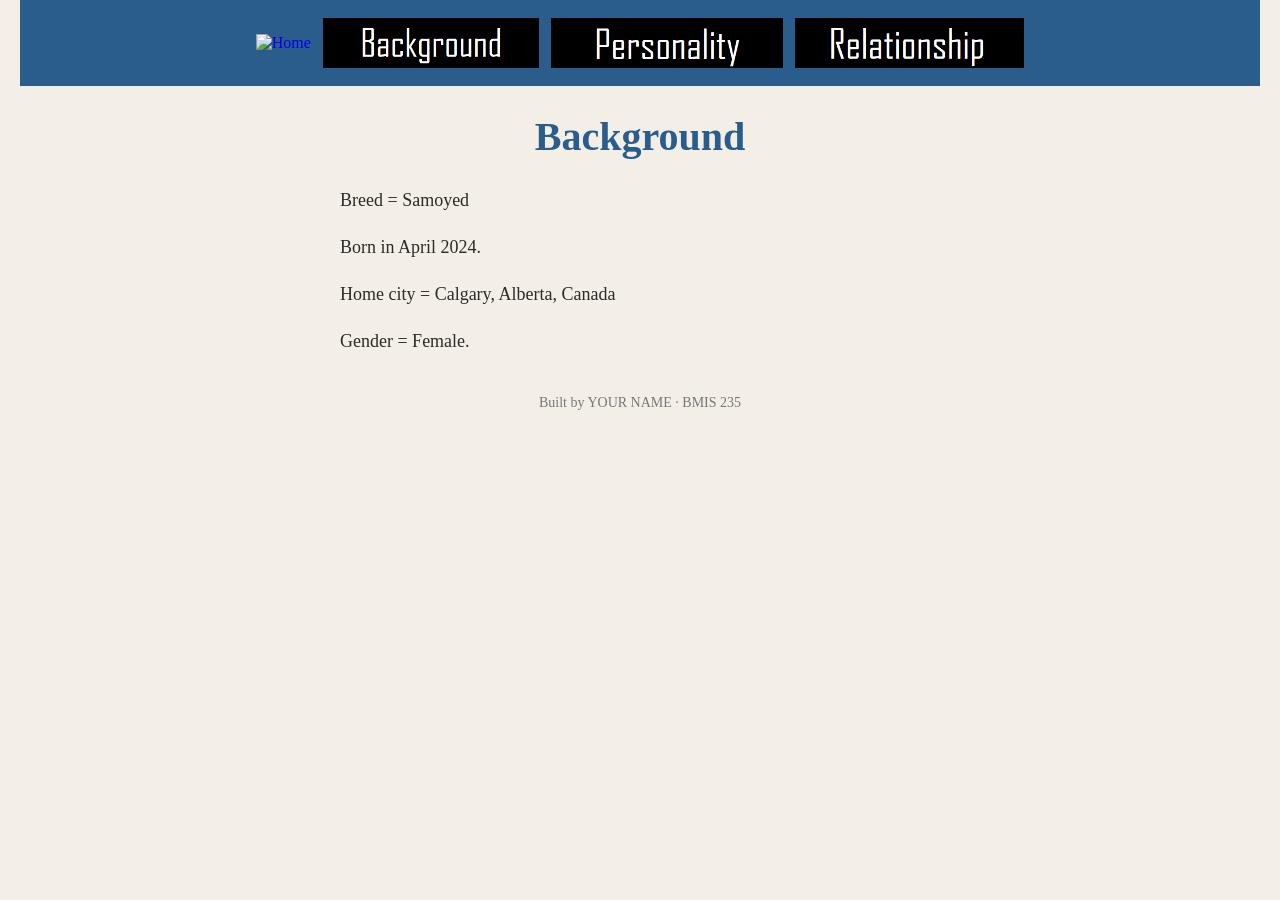
==== background.html @ d10b2935 "Add background details to background.html Added background information including breed, birth date, " ====
<!DOCTYPE html>
<!--
  Author: YOUR NAME
  GU username: YOUR-GU-USERNAME
  Course: BMIS 235 - HTML-3
-->
<html lang="en">
<head>
<meta charset="utf-8">
<meta name="author" content="YOUR NAME">
<title>Page 1</title>

<!-- this one line connects the page to the stylesheet -->
<link rel="stylesheet" href="styles.css">
</head>
<body>

<!-- ===== MENU ============================================================
     The menu is four links. Each link wraps an image instead of words.
     Build it once on this page, check that every link works,
     then copy the whole <nav> block and paste it over the menu on the
     other three pages, so every page has the exact same menu.
     ===================================================================== -->
<nav>
    <a href="index.html"><img src="img/home.png" alt="Home"></a>
    <a href="background.html"><img src="img/background.png" alt="background"></a>
    <a href="personality.html"><img src="img/personality.png" alt="background"></a>
    <a href="relationship.html"><img src="img/relationship.png" alt="relationship"></a>
</nav>

<h1>Background</h1>
<p>Breed = Samoyed</p>
<p>Born in April 2024.</p>
<p> Home city = Calgary, Alberta, Canada</p>
<p> Gender = Female.</p>

<!-- Footer: fill in your name -->
<footer>Built by YOUR NAME &middot; BMIS 235</footer>

</body>
</html>
---- styles.css ----
/* =====================================================================
   styles.css  ·  YOUR BRAND
   ---------------------------------------------------------------------
   This one file is your brand guide. Every page that links to it gets
   the same font, the same colors and the same spacing.
   Change a color here once, and every page changes.

   Use the same font and colors you picked for your Excel menu images,
   so the menu and the pages look like one brand.
   ===================================================================== */

body {
    font-family: Georgia, "Times New Roman", serif;
    background-color: #f4efe6;
    color: #2b2b2b;
    margin: 0;
    padding: 0 20px 40px 20px;
}

/* the menu at the top of every page */
nav {
    background-color: #2b5d8c;
    padding: 14px;
    text-align: center;
}

/* every image inside the menu is forced to the same height.
   If your images still look different sizes, their WIDTHS are
   different: go back to Excel and make every cell the same size. */
nav img {
    height: 50px;
    margin: 4px;
    vertical-align: middle;
}

/* no underline or border around the image links */
nav a {
    text-decoration: none;
}

h1 {
    color: #2b5d8c;
    text-align: center;
    font-size: 40px;
}

p {
    max-width: 600px;
    margin: 20px auto;
    font-size: 18px;
    line-height: 1.5;
}

footer {
    text-align: center;
    font-size: 14px;
    color: #777777;
    margin-top: 40px;
}
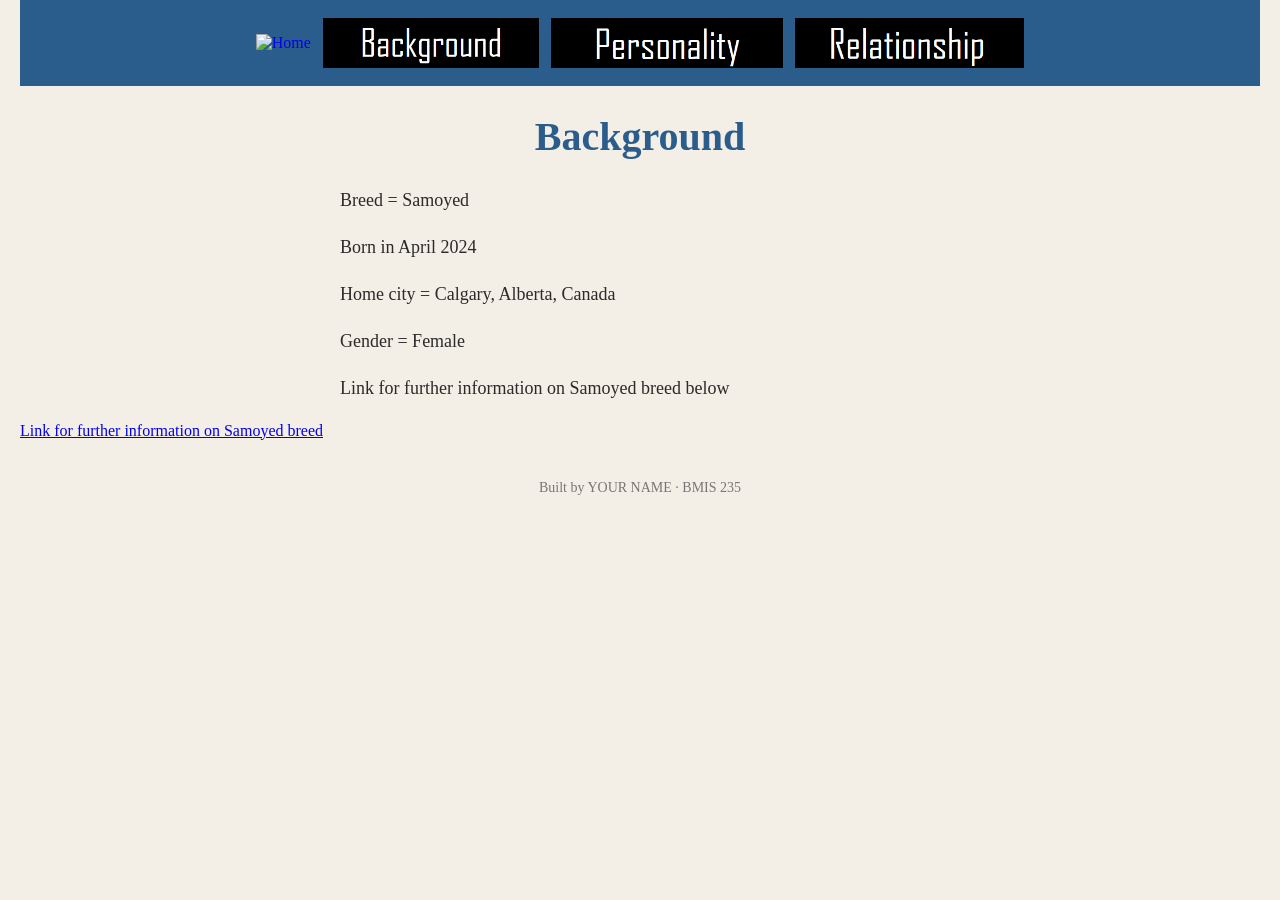
==== commit cd1703ed: "Revise background information and add breed link Updated text formatting and added a link for furthe" ====
--- a/background.html
+++ b/background.html
@@ -8,7 +8,7 @@
 <head>
 <meta charset="utf-8">
 <meta name="author" content="YOUR NAME">
-<title>Page 1</title>
+<title>Background</title>
 
 <!-- this one line connects the page to the stylesheet -->
 <link rel="stylesheet" href="styles.css">
@@ -27,13 +27,15 @@
     <a href="personality.html"><img src="img/personality.png" alt="background"></a>
     <a href="relationship.html"><img src="img/relationship.png" alt="relationship"></a>
 </nav>
-
 <h1>Background</h1>
 <p>Breed = Samoyed</p>
-<p>Born in April 2024.</p>
+<p>Born in April 2024</p>
 <p> Home city = Calgary, Alberta, Canada</p>
-<p> Gender = Female.</p>
-
+<p> Gender = Female</p>
+  
+<p>Link for further information on Samoyed breed below</p> 
+<a href="https://www.akc.org/dog-breeds/samoyed/">Link for further information on Samoyed breed</a>
+  
 <!-- Footer: fill in your name -->
 <footer>Built by YOUR NAME &middot; BMIS 235</footer>
 
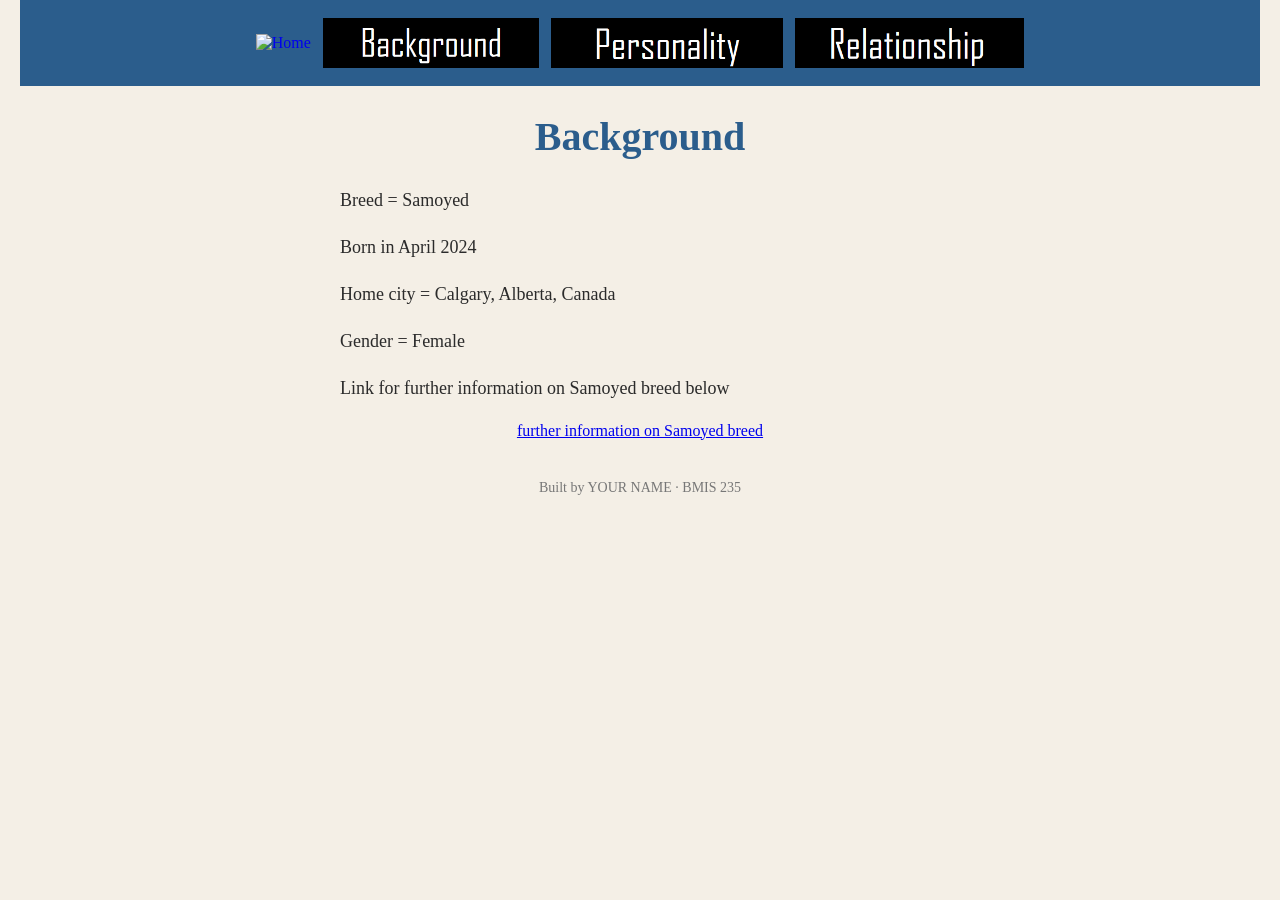
==== commit b7b302b0: "Update Samoyed breed link formatting in background.html" ====
--- a/background.html
+++ b/background.html
@@ -33,8 +33,10 @@
 <p> Home city = Calgary, Alberta, Canada</p>
 <p> Gender = Female</p>
   
-<p>Link for further information on Samoyed breed below</p> 
-<a href="https://www.akc.org/dog-breeds/samoyed/">Link for further information on Samoyed breed</a>
+<p>Link for further information on Samoyed breed below</p>  
+<center>
+<a href="https://www.akc.org/dog-breeds/samoyed/">further information on Samoyed breed</a>
+<center>  
   
 <!-- Footer: fill in your name -->
 <footer>Built by YOUR NAME &middot; BMIS 235</footer>
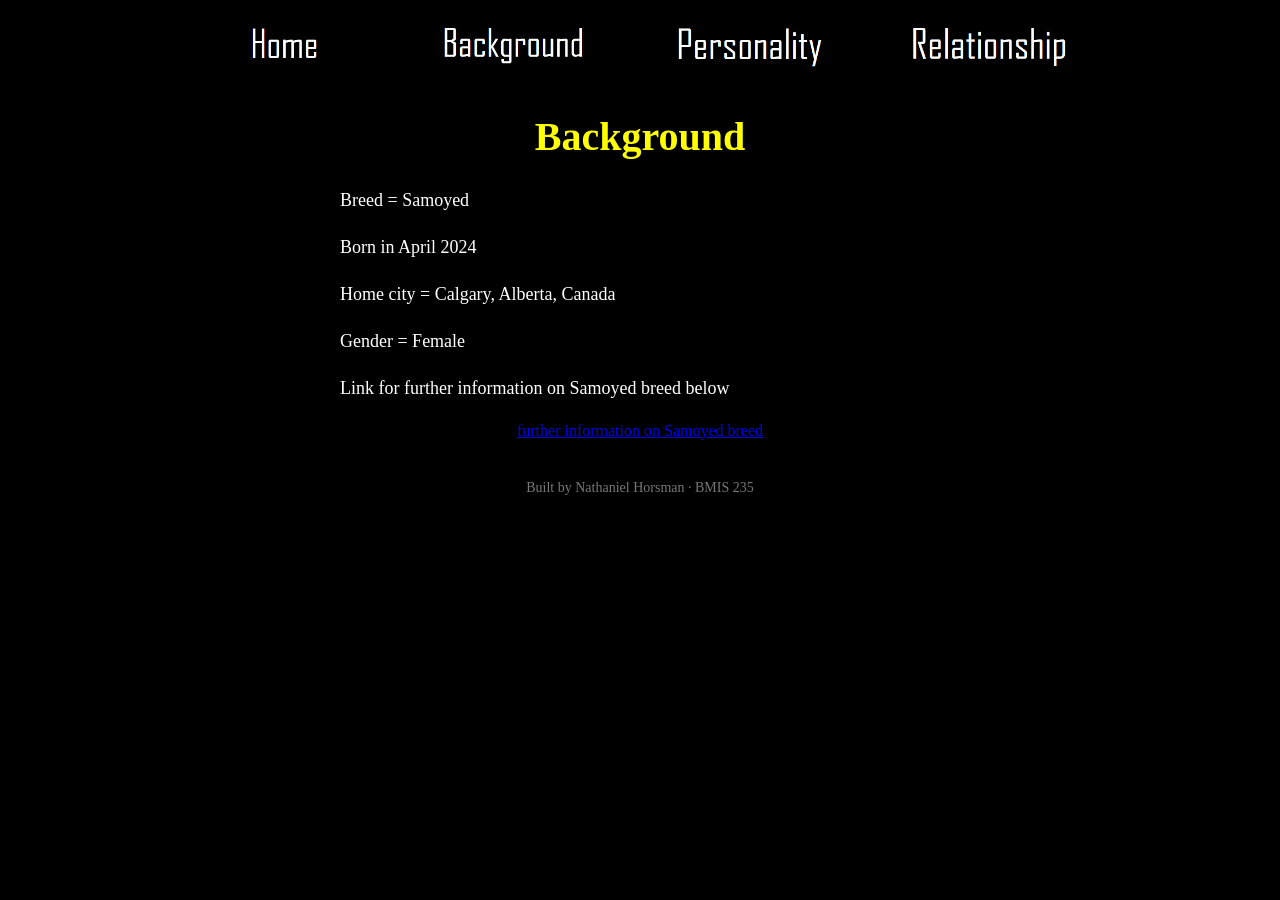
==== commit 7ae67bac: "Update footer with author's name" ====
--- a/background.html
+++ b/background.html
@@ -1,13 +1,13 @@
 <!DOCTYPE html>
 <!--
-  Author: YOUR NAME
-  GU username: YOUR-GU-USERNAME
+Author: Nathaniel Horsman
+  GU username: HorsmanCode
   Course: BMIS 235 - HTML-3
 -->
 <html lang="en">
 <head>
 <meta charset="utf-8">
-<meta name="author" content="YOUR NAME">
+<meta name="author" content="Nathaniel Horsman">
 <title>Background</title>
 
 <!-- this one line connects the page to the stylesheet -->
@@ -39,7 +39,7 @@
 <center>  
   
 <!-- Footer: fill in your name -->
-<footer>Built by YOUR NAME &middot; BMIS 235</footer>
+<footer>Built by Nathaniel Horsman &middot; BMIS 235</footer>
 
 </body>
 </html>
--- a/styles.css
+++ b/styles.css
@@ -10,8 +10,8 @@
    ===================================================================== */
 
 body {
-    font-family: Georgia, "Times New Roman", serif;
-    background-color: #f4efe6;
+    font-family: Agency FB, "Agency FB", serif;
+    background-color: #000000;
     color: #2b2b2b;
     margin: 0;
     padding: 0 20px 40px 20px;
@@ -19,9 +19,13 @@
 
 /* the menu at the top of every page */
 nav {
-    background-color: #2b5d8c;
+    background-color: #000000;
     padding: 14px;
     text-align: center;
+<div style="border: 10px white;">
+  This box has a solid white border.
+</div>
+
 }
 
 /* every image inside the menu is forced to the same height.
@@ -39,13 +43,14 @@
 }
 
 h1 {
-    color: #2b5d8c;
+    color: #FFFF00;
     text-align: center;
     font-size: 40px;
 }
 
 p {
     max-width: 600px;
+    color: #FFFFFF;
     margin: 20px auto;
     font-size: 18px;
     line-height: 1.5;
@@ -53,6 +58,7 @@
 
 footer {
     text-align: center;
+    color: #FFFFFF;
     font-size: 14px;
     color: #777777;
     margin-top: 40px;
